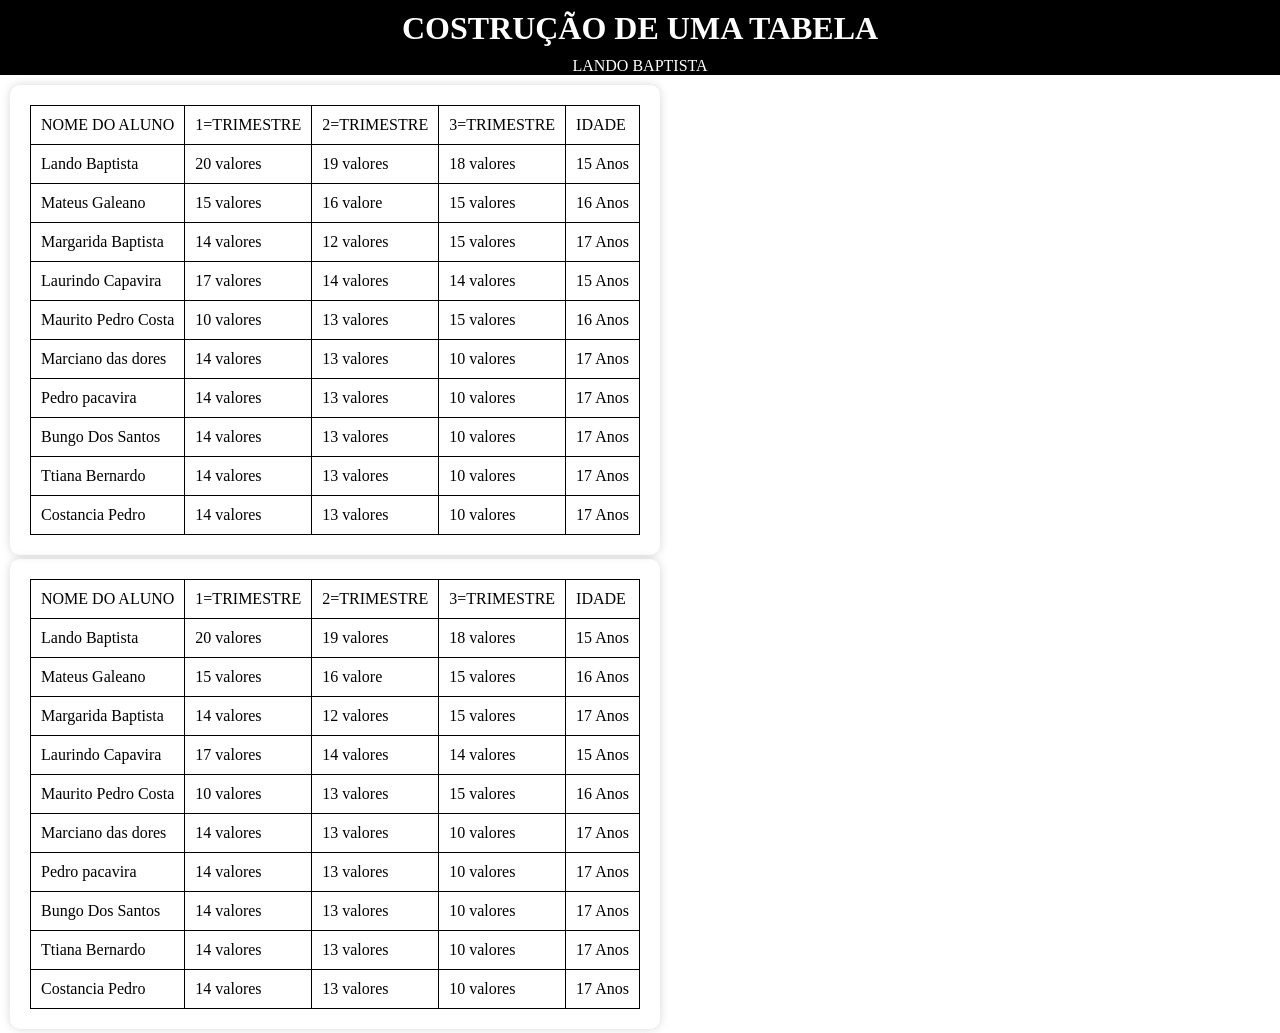
==== ex007/index.html @ e42e95ad "lando baptista" ====
<!DOCTYPE html>
<html lang="pt-br">
<head>
    <meta charset="UTF-8">
    <meta name="viewport" content="width=device-width, initial-scale=1.0">
    <title>treinando construção de tabelas</title>
    <style>
        *{
            margin: 0px;
            padding: 0px;
        }
        body{
          
        }
        header{
          
            background-color: black;
            color: #FFFF;
            text-align: center;
            margin-bottom: 10px;
            a{color: #FFFF; text-decoration: none; padding-bottom: 10px;}
        }
        header > h1{
            padding: 10px;
        }
        main{
            margin-left: 10px;
            border-radius: 10px;
            display: inline-block;
          
            padding: 20px;
            box-shadow: 0px 0px 10px rgba(0, 0, 0, 0.155);
        }
        main > table{
     
            border-collapse: collapse;
            padding: 20px;
        }
        tr{
            width: 200px;
        }
        
        td{
            border: 1px solid black;
            padding: 10px;
        }
    </style>
</head>
<body>
    <header>
        <h1>COSTRUÇÃO DE UMA TABELA</h1>
        <a href="https://github.com/landobaptita">LANDO BAPTISTA</a>
    </header>
    <main>
        <table>
            <tr>
              <td>NOME DO ALUNO</td>
              <td>1=TRIMESTRE</td>
              <td>2=TRIMESTRE</td>
              <td>3=TRIMESTRE</td>
              <td>IDADE</td>
            </tr>
            <tr>
                <td>Lando Baptista</td>
                <td>20 valores</td>
                <td>19 valores</td>
                <td>18 valores</td>
                <td>15 Anos</td>
                
            </tr>

            <tr>
                 <td>Mateus Galeano</td>
                 <td>15 valores</td>
                 <td>16 valore</td>
                 <td>15 valores</td>
                 <td>16 Anos</td>
            </tr>

            <tr>
                <td>Margarida Baptista</td>
                <td>14 valores</td>
                <td>12 valores</td>
                <td>15 valores</td>
                <td>17 Anos</td>
            </tr>

            <tr>
                <td>Laurindo Capavira</td>
                <td>17 valores</td>
                <td>14 valores</td>
                <td>14 valores</td>
                <td>15 Anos</td>

            </tr>
            <tr>
                <td>Maurito Pedro Costa</td>
                <td>10 valores</td>
                <td>13 valores</td>
                <td>15 valores</td>
                <td>16 Anos</td>
            </tr>
            <tr>
                <td>Marciano das dores</td>
                <td>14 valores</td>
                <td>13 valores</td>
                <td>10 valores</td>
                <td>17 Anos</td>
            </tr>
             <tr>
                <td>Pedro pacavira</td>
                <td>14 valores</td>
                <td>13 valores</td>
                <td>10 valores</td>
                <td>17 Anos</td>
            </tr>
             <tr>
                <td>Bungo Dos Santos</td>
                <td>14 valores</td>
                <td>13 valores</td>
                <td>10 valores</td>
                <td>17 Anos</td>
            </tr>
             <tr>
                <td>Ttiana Bernardo</td>
                <td>14 valores</td>
                <td>13 valores</td>
                <td>10 valores</td>
                <td>17 Anos</td>
            </tr>
             <tr>
                <td>Costancia Pedro</td>
                <td>14 valores</td>
                <td>13 valores</td>
                <td>10 valores</td>
                <td>17 Anos</td>
            </tr>
        </table>
    </main>
    <main>

        <table>
            <tr>
              <td>NOME DO ALUNO</td>
              <td>1=TRIMESTRE</td>
              <td>2=TRIMESTRE</td>
              <td>3=TRIMESTRE</td>
              <td>IDADE</td>
            </tr>
            <tr>
                <td>Lando Baptista</td>
                <td>20 valores</td>
                <td>19 valores</td>
                <td>18 valores</td>
                <td>15 Anos</td>
                
            </tr>

            <tr>
                 <td>Mateus Galeano</td>
                 <td>15 valores</td>
                 <td>16 valore</td>
                 <td>15 valores</td>
                 <td>16 Anos</td>
            </tr>

            <tr>
                <td>Margarida Baptista</td>
                <td>14 valores</td>
                <td>12 valores</td>
                <td>15 valores</td>
                <td>17 Anos</td>
            </tr>

            <tr>
                <td>Laurindo Capavira</td>
                <td>17 valores</td>
                <td>14 valores</td>
                <td>14 valores</td>
                <td>15 Anos</td>

            </tr>
            <tr>
                <td>Maurito Pedro Costa</td>
                <td>10 valores</td>
                <td>13 valores</td>
                <td>15 valores</td>
                <td>16 Anos</td>
            </tr>
            <tr>
                <td>Marciano das dores</td>
                <td>14 valores</td>
                <td>13 valores</td>
                <td>10 valores</td>
                <td>17 Anos</td>
            </tr>
             <tr>
                <td>Pedro pacavira</td>
                <td>14 valores</td>
                <td>13 valores</td>
                <td>10 valores</td>
                <td>17 Anos</td>
            </tr>
             <tr>
                <td>Bungo Dos Santos</td>
                <td>14 valores</td>
                <td>13 valores</td>
                <td>10 valores</td>
                <td>17 Anos</td>
            </tr>
             <tr>
                <td>Ttiana Bernardo</td>
                <td>14 valores</td>
                <td>13 valores</td>
                <td>10 valores</td>
                <td>17 Anos</td>
            </tr>
             <tr>
                <td>Costancia Pedro</td>
                <td>14 valores</td>
                <td>13 valores</td>
                <td>10 valores</td>
                <td>17 Anos</td>
            </tr>
        </table>

    </main>
</body>
</html>
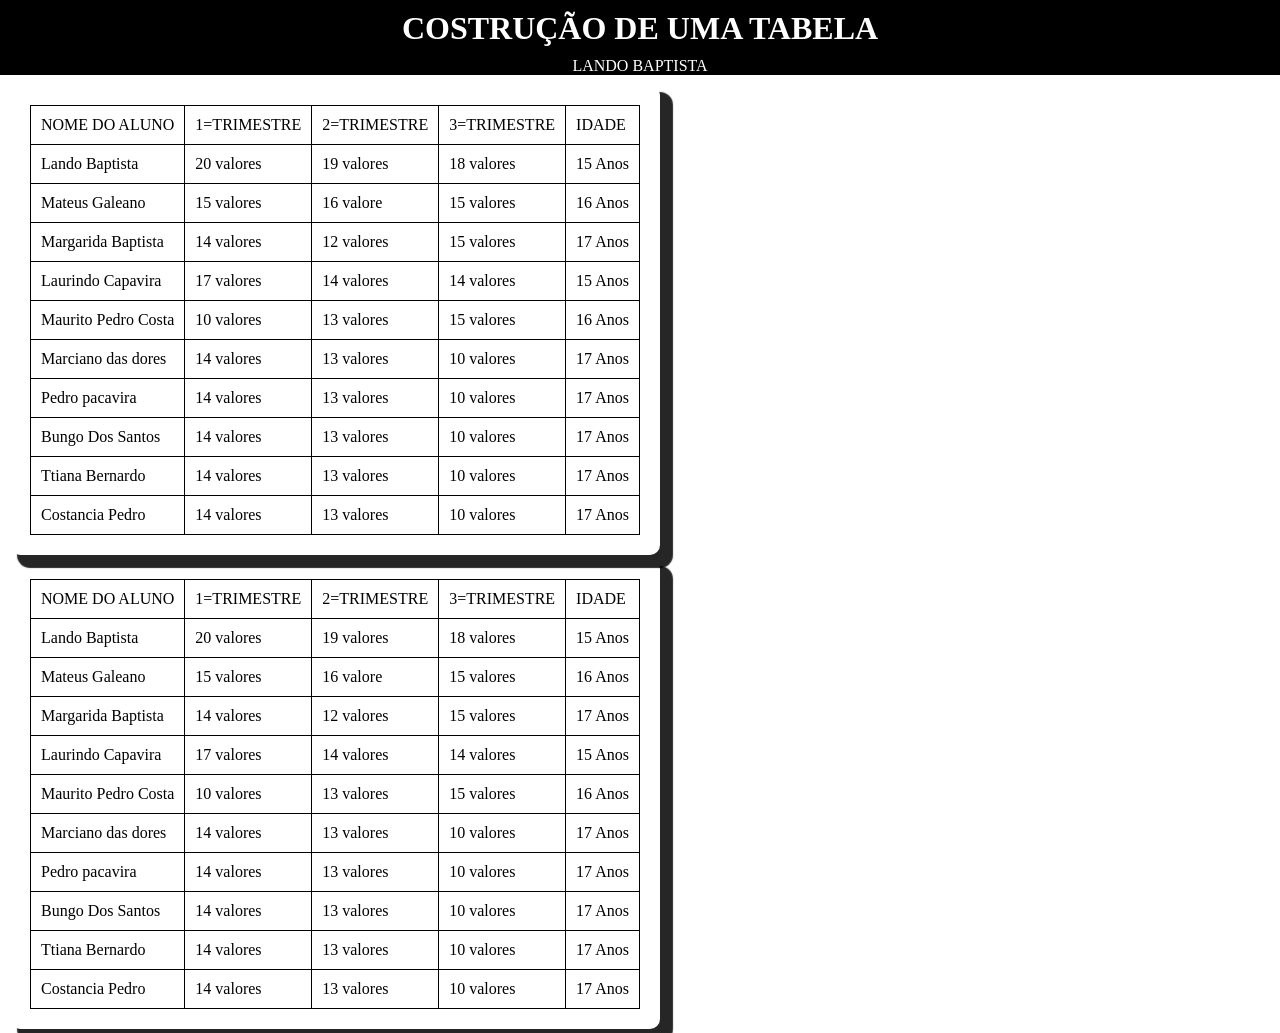
==== commit be16629f: "ç" ====
--- a/ex007/index.html
+++ b/ex007/index.html
@@ -29,7 +29,7 @@
             display: inline-block;
           
             padding: 20px;
-            box-shadow: 0px 0px 10px rgba(0, 0, 0, 0.155);
+            box-shadow: 10px 10px 1px 3px #000000d9;
         }
         main > table{
      
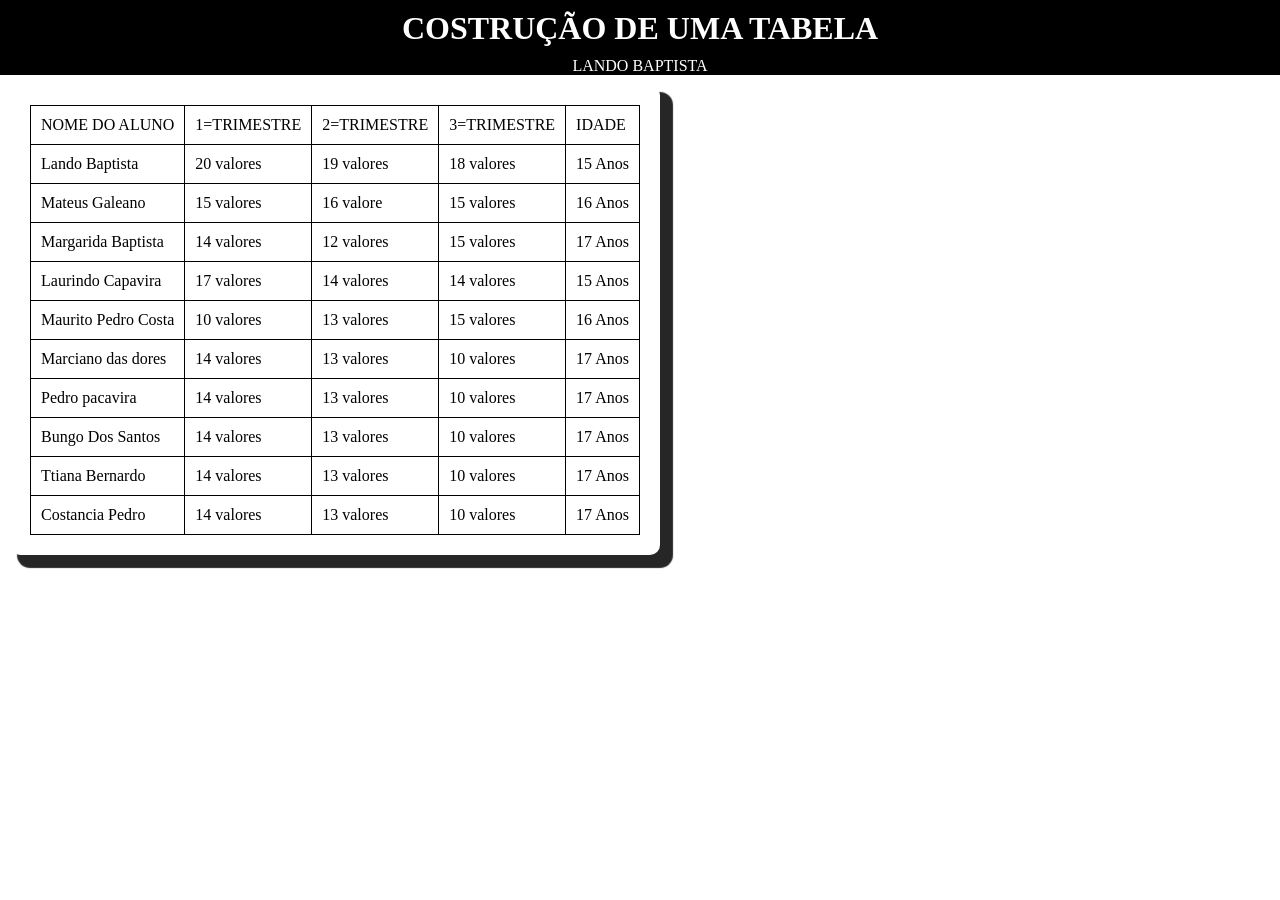
==== commit 3f094c21: "LANDO" ====
--- a/ex007/index.html
+++ b/ex007/index.html
@@ -137,93 +137,8 @@
             </tr>
         </table>
     </main>
-    <main>
+    
 
-        <table>
-            <tr>
-              <td>NOME DO ALUNO</td>
-              <td>1=TRIMESTRE</td>
-              <td>2=TRIMESTRE</td>
-              <td>3=TRIMESTRE</td>
-              <td>IDADE</td>
-            </tr>
-            <tr>
-                <td>Lando Baptista</td>
-                <td>20 valores</td>
-                <td>19 valores</td>
-                <td>18 valores</td>
-                <td>15 Anos</td>
-                
-            </tr>
-
-            <tr>
-                 <td>Mateus Galeano</td>
-                 <td>15 valores</td>
-                 <td>16 valore</td>
-                 <td>15 valores</td>
-                 <td>16 Anos</td>
-            </tr>
-
-            <tr>
-                <td>Margarida Baptista</td>
-                <td>14 valores</td>
-                <td>12 valores</td>
-                <td>15 valores</td>
-                <td>17 Anos</td>
-            </tr>
-
-            <tr>
-                <td>Laurindo Capavira</td>
-                <td>17 valores</td>
-                <td>14 valores</td>
-                <td>14 valores</td>
-                <td>15 Anos</td>
-
-            </tr>
-            <tr>
-                <td>Maurito Pedro Costa</td>
-                <td>10 valores</td>
-                <td>13 valores</td>
-                <td>15 valores</td>
-                <td>16 Anos</td>
-            </tr>
-            <tr>
-                <td>Marciano das dores</td>
-                <td>14 valores</td>
-                <td>13 valores</td>
-                <td>10 valores</td>
-                <td>17 Anos</td>
-            </tr>
-             <tr>
-                <td>Pedro pacavira</td>
-                <td>14 valores</td>
-                <td>13 valores</td>
-                <td>10 valores</td>
-                <td>17 Anos</td>
-            </tr>
-             <tr>
-                <td>Bungo Dos Santos</td>
-                <td>14 valores</td>
-                <td>13 valores</td>
-                <td>10 valores</td>
-                <td>17 Anos</td>
-            </tr>
-             <tr>
-                <td>Ttiana Bernardo</td>
-                <td>14 valores</td>
-                <td>13 valores</td>
-                <td>10 valores</td>
-                <td>17 Anos</td>
-            </tr>
-             <tr>
-                <td>Costancia Pedro</td>
-                <td>14 valores</td>
-                <td>13 valores</td>
-                <td>10 valores</td>
-                <td>17 Anos</td>
-            </tr>
-        </table>
-
-    </main>
+        
 </body>
 </html>
